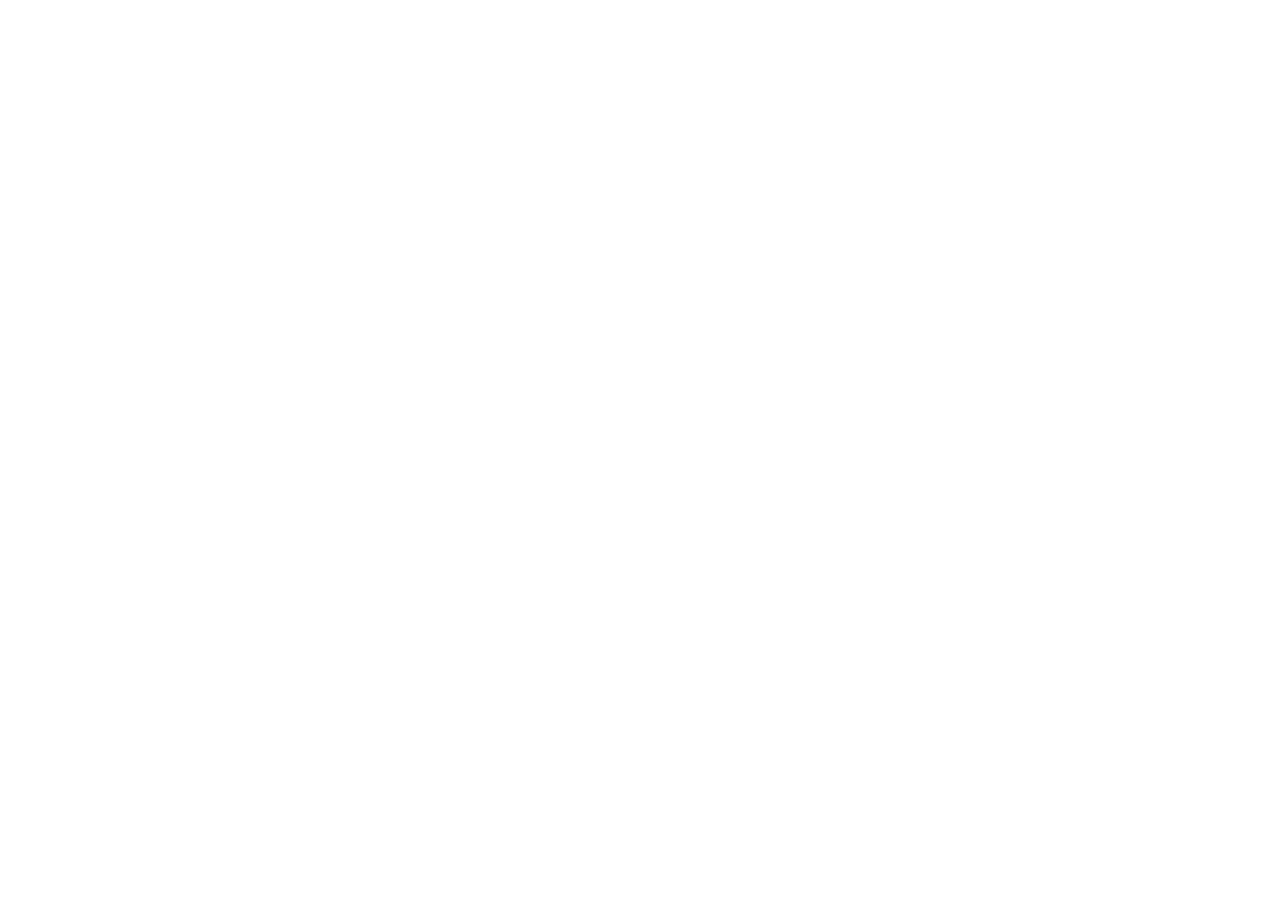
==== index.html @ 706fd9e9 "Added starter code and template for the README file" ====
<!DOCTYPE html>
<html lang="en">
<head>
  <meta charset="UTF-8">
  <meta http-equiv="X-UA-Compatible" content="IE=edge">
  <meta name="viewport" content="width=device-width, initial-scale=1.0">
  <link rel="stylesheet" href="./assets/css/normalize.css">
  <link rel="stylesheet" href="./assets/css/style.css">
  <title>Gotta Quiz 'Em All</title>
</head>
<body>
  <script src="./script.js"></script>
</body>
</html>
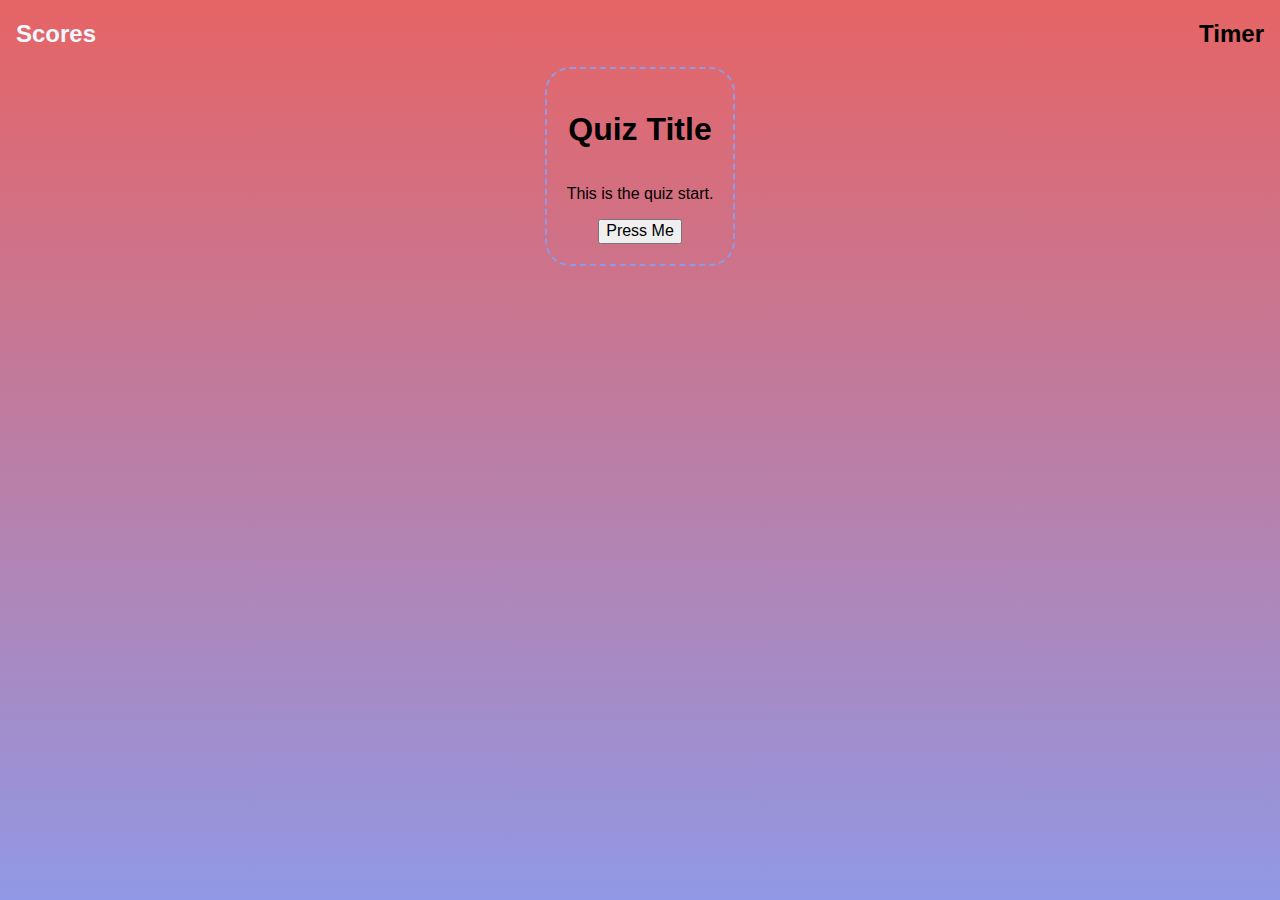
==== commit 3c49516c: "Setup a the quiz loop" ====
--- a/index.html
+++ b/index.html
@@ -9,6 +9,33 @@
   <title>Gotta Quiz 'Em All</title>
 </head>
 <body>
+  <header>
+    <a href=""><h2>Scores</h2></a>
+    <h2>Timer</h2>
+  </header>
+  <main>
+    <section id="quiz-start" class="show">
+      <h1>Quiz Title</h1>
+      <p>This is the quiz start.</p>
+      <button id="start-button">Press Me</button>
+    </section>
+    <section id="quiz-questions" class="hide">
+      <p>I'm the next section.</p>
+      <section>
+        <ol>
+          <li>Option #1</li>
+          <li>Option #2</li>
+          <li>Option #3</li>
+          <li>Option #4</li>
+        </ol>
+      </section>
+    </section>
+    <section id="quiz-end" class="hide">
+      <h1>Quiz Ended</h1>
+      <input type="text">
+      <button id="restart-button">Submit</button>
+    </section>
+  </main>
   <script src="./script.js"></script>
 </body>
 </html>--- a/assets/css/style.css
+++ b/assets/css/style.css
@@ -0,0 +1,77 @@
+body {
+  font-family: Arial, Helvetica, sans-serif;
+  background: linear-gradient(#e66465, #9198e5);
+  background-attachment: fixed;
+}
+
+header {
+  display: flex;
+  justify-content: space-between;
+  padding: 0 1em;
+}
+
+a {
+  color: #F0F8FF;
+  text-decoration: none;
+}
+
+main {
+  display: flex;
+  justify-content: center;
+}
+
+.hide {
+  display: none;
+  color: #e66465;
+}
+
+.show {
+  display: flex;
+  align-items: center;
+  flex-direction: column;
+}
+
+#quiz-start {
+  border: 2px dashed #9198e5;
+  border-radius: 25px;
+  padding: 20px;
+}
+
+#quiz-questions {
+  border: 2px dashed #9198e5;
+  border-radius: 25px;
+  padding: 20px;
+}
+
+#quiz-end {
+  
+  border: 2px dashed #9198e5;
+  border-radius: 25px;
+  padding: 20px;
+}
+
+ol {
+  padding-inline-start: 0px;
+  display: flex;
+  flex-wrap: wrap;
+  flex-direction: row;
+  justify-content: center;
+}
+
+ol > li {
+  background-color: #6a75ec;
+  border: 2px solid #d1d3ee;
+  border-radius: 25px;
+  color: #F0F8FF;
+  flex: 0 0 40%;
+  list-style: none;
+  padding: 5px 5px;
+  margin: 5px 5px;
+  text-align: center;
+}
+
+li:hover {
+  background-color: #858eeb;
+  cursor: pointer;
+  text-shadow: 1px 1px #d1d3ee;
+}
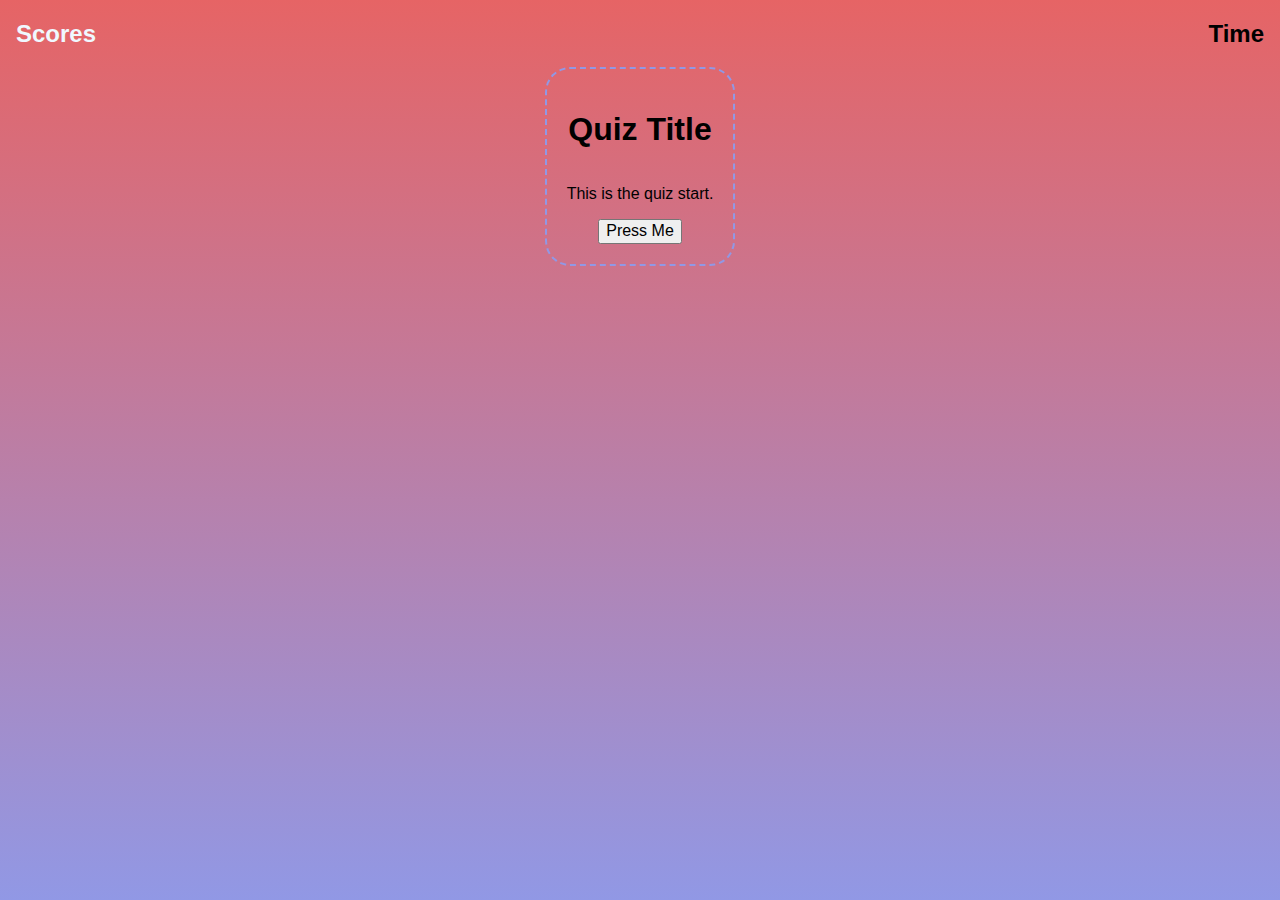
==== commit e7bea7ce: "Made minor adjustments to HTML/CSS, abstracted quiz end screen to its own function and started setup" ====
--- a/index.html
+++ b/index.html
@@ -11,7 +11,7 @@
 <body>
   <header>
     <a href=""><h2>Scores</h2></a>
-    <h2>Timer</h2>
+    <h2>Time</h2>
   </header>
   <main>
     <section id="quiz-start" class="show">
@@ -31,7 +31,7 @@
       </section>
     </section>
     <section id="quiz-end" class="hide">
-      <h1>Quiz Ended</h1>
+      <h1>Your Final Score: </h1>
       <input type="text">
       <button id="restart-button">Submit</button>
     </section>
--- a/assets/css/style.css
+++ b/assets/css/style.css
@@ -44,7 +44,6 @@
 }
 
 #quiz-end {
-  
   border: 2px dashed #9198e5;
   border-radius: 25px;
   padding: 20px;
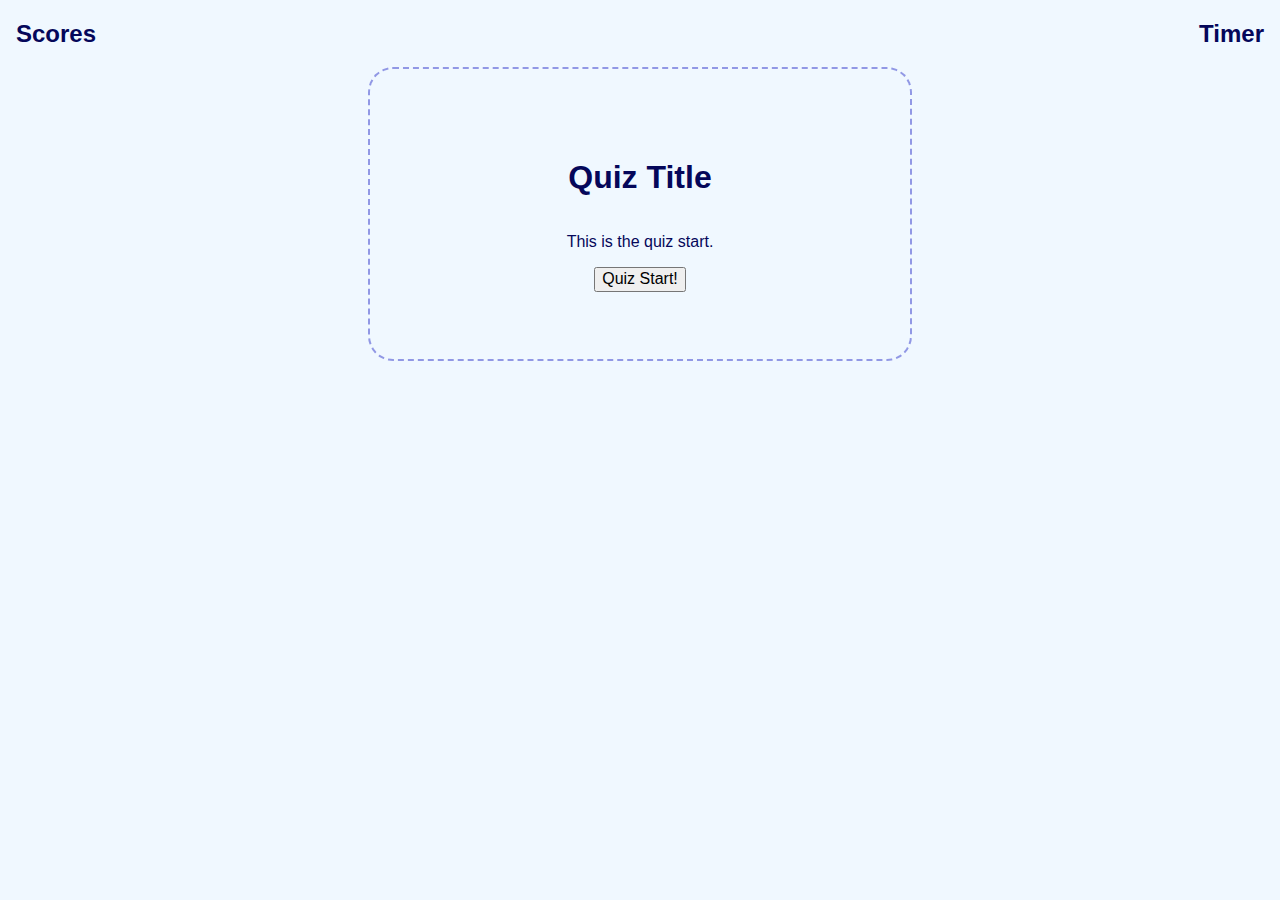
==== commit 8ea5edb2: "Added timer, added answer feedback footer and abstracted reset-related variables" ====
--- a/index.html
+++ b/index.html
@@ -11,13 +11,13 @@
 <body>
   <header>
     <a href=""><h2>Scores</h2></a>
-    <h2>Time</h2>
+    <h2>Timer</h2>
   </header>
   <main>
     <section id="quiz-start" class="show">
       <h1>Quiz Title</h1>
       <p>This is the quiz start.</p>
-      <button id="start-button">Press Me</button>
+      <button id="start-button">Quiz Start!</button>
     </section>
     <section id="quiz-questions" class="hide">
       <p>I'm the next section.</p>
@@ -31,11 +31,15 @@
       </section>
     </section>
     <section id="quiz-end" class="hide">
-      <h1>Your Final Score: </h1>
-      <input type="text">
+      <h1>Mission Complete!</h1>
+      <p>Your final score: </p>
+      <input type="text" maxlength="3">
       <button id="restart-button">Submit</button>
     </section>
   </main>
+  <footer>
+    <h2></h2>
+  </footer>
   <script src="./script.js"></script>
 </body>
 </html>--- a/assets/css/style.css
+++ b/assets/css/style.css
@@ -1,7 +1,9 @@
 body {
   font-family: Arial, Helvetica, sans-serif;
-  background: linear-gradient(#e66465, #9198e5);
-  background-attachment: fixed;
+  /* background: linear-gradient(#e66465, #9198e5); */
+  background: #F0F8FF;
+  /* background-attachment: fixed; */
+  color: #05075A;
 }
 
 header {
@@ -11,7 +13,7 @@
 }
 
 a {
-  color: #F0F8FF;
+  color: #05075A;
   text-decoration: none;
 }
 
@@ -29,6 +31,20 @@
   display: flex;
   align-items: center;
   flex-direction: column;
+  height: 250px;
+  justify-content: center;
+  width: 500px;
+}
+
+footer {
+  display: none;
+  justify-content: center;
+  margin: 1em;
+}
+
+footer > h2 {
+  border-top: 2px solid #6A75EC;
+  width: 550px;
 }
 
 #quiz-start {
@@ -47,6 +63,11 @@
   border: 2px dashed #9198e5;
   border-radius: 25px;
   padding: 20px;
+}
+
+input {
+  margin: 1em;
+  text-transform: uppercase;
 }
 
 ol {
@@ -69,6 +90,13 @@
   text-align: center;
 }
 
+a:hover {
+  color: #0A0CA1;
+  cursor: pointer;
+  text-shadow: 1px 1px #D1D3EE;
+
+}
+
 li:hover {
   background-color: #858eeb;
   cursor: pointer;
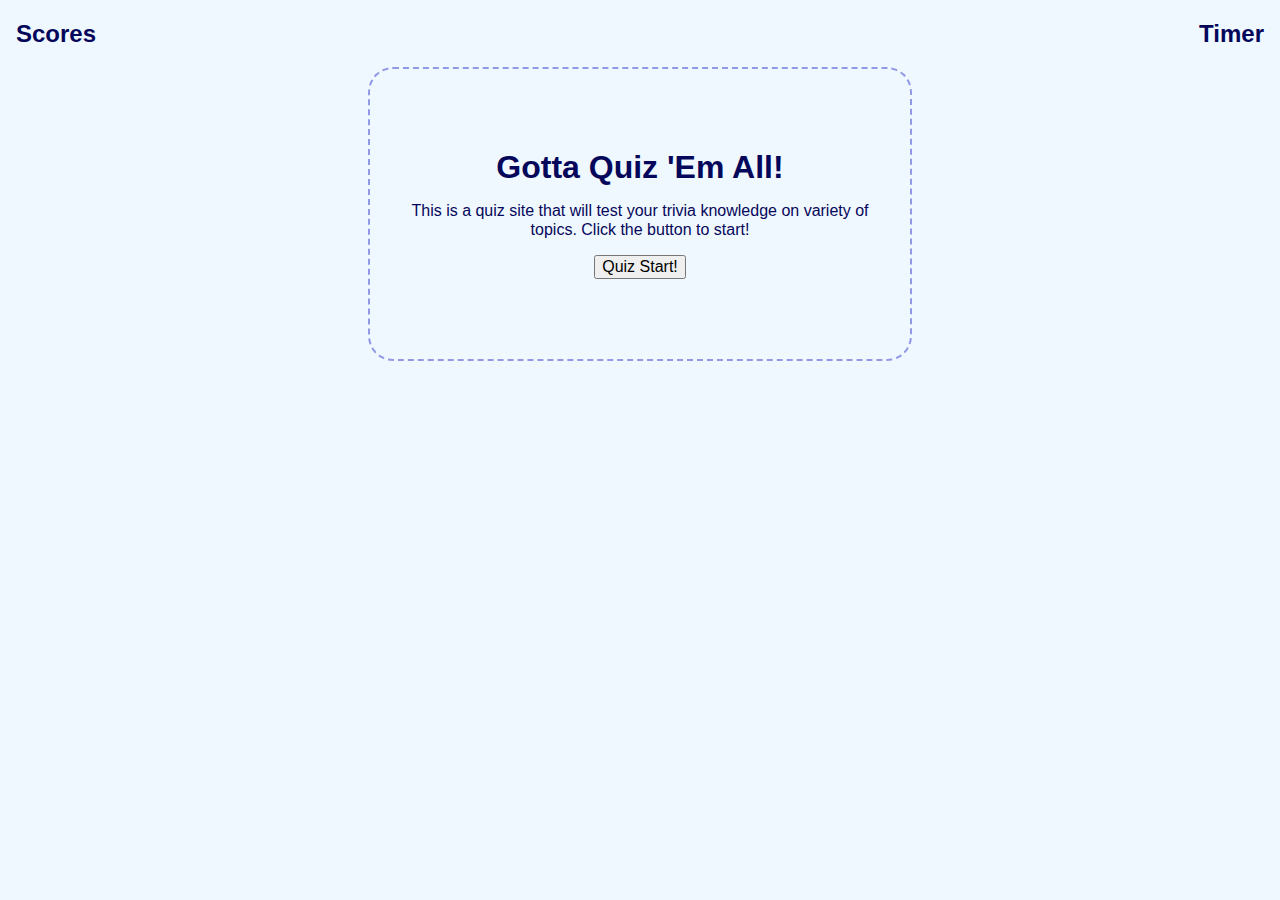
==== commit 51ef4c7d: "Abstracted the quiz questions, fixed the links on the high score page and updated the text for the q" ====
--- a/index.html
+++ b/index.html
@@ -5,18 +5,20 @@
   <meta http-equiv="X-UA-Compatible" content="IE=edge">
   <meta name="viewport" content="width=device-width, initial-scale=1.0">
   <link rel="stylesheet" href="./assets/css/normalize.css">
-  <link rel="stylesheet" href="./assets/css/style.css">
+  <link rel="stylesheet" href="./assets/css/index_style.css">
   <title>Gotta Quiz 'Em All</title>
 </head>
 <body>
   <header>
-    <a href=""><h2>Scores</h2></a>
+    <a href="./pages/high_scores.html">
+      <h2>Scores</h2>
+    </a>
     <h2>Timer</h2>
   </header>
   <main>
     <section id="quiz-start" class="show">
-      <h1>Quiz Title</h1>
-      <p>This is the quiz start.</p>
+      <h1>Gotta Quiz 'Em All!</h1>
+      <p>This is a quiz site that will test your trivia knowledge on variety of topics. Click the button to start!</p>
       <button id="start-button">Quiz Start!</button>
     </section>
     <section id="quiz-questions" class="hide">
@@ -40,6 +42,8 @@
   <footer>
     <h2></h2>
   </footer>
-  <script src="./script.js"></script>
+  <script src="./assets/js/questions/coding_questions.js"></script>
+  <script src="./assets/js/score_script.js"></script>
+  <script src="./assets/js/index_script.js"></script>
 </body>
 </html>--- a/assets/css/index_style.css
+++ b/assets/css/index_style.css
@@ -0,0 +1,108 @@
+body {
+  font-family: Arial, Helvetica, sans-serif;
+  /* background: linear-gradient(#e66465, #9198e5); */
+  background: #F0F8FF;
+  /* background-attachment: fixed; */
+  color: #05075A;
+}
+
+header {
+  display: flex;
+  justify-content: space-between;
+  padding: 0 1em;
+}
+
+a {
+  color: #05075A;
+  text-decoration: none;
+}
+
+main {
+  display: flex;
+  justify-content: center;
+}
+
+.hide {
+  display: none;
+  color: #e66465;
+}
+
+.show {
+  display: flex;
+  align-items: center;
+  flex-direction: column;
+  height: 250px;
+  justify-content: center;
+  width: 500px;
+}
+
+footer {
+  display: none;
+  justify-content: center;
+  margin: 1em;
+}
+
+footer > h2 {
+  border-top: 2px solid #6A75EC;
+  width: 550px;
+}
+
+#quiz-start {
+  border: 2px dashed #9198e5;
+  border-radius: 25px;
+  padding: 20px;
+  text-align: center;
+}
+
+#quiz-start > h1 {
+  margin: 0;
+}
+
+#quiz-questions {
+  border: 2px dashed #9198e5;
+  border-radius: 25px;
+  padding: 20px;
+}
+
+#quiz-end {
+  border: 2px dashed #9198e5;
+  border-radius: 25px;
+  padding: 20px;
+}
+
+input {
+  margin: 1em;
+  text-transform: uppercase;
+}
+
+ol {
+  padding-inline-start: 0px;
+  display: grid;
+  grid-template-columns: 1fr 1fr;
+  justify-content: center;
+  width: 100%;
+}
+
+ol > li {
+  background-color: #6a75ec;
+  border: 2px solid #d1d3ee;
+  border-radius: 25px;
+  color: #F0F8FF;
+  list-style: none;
+  padding: 5px 5px;
+  margin: 5px 5px;
+  text-align: center;
+}
+
+a:hover {
+  color: #0A0CA1;
+  cursor: pointer;
+  text-shadow: 1px 1px #D1D3EE;
+
+}
+
+li:hover {
+  background-color: #858eeb;
+  cursor: pointer;
+  text-shadow: 1px 1px #d1d3ee;
+}
